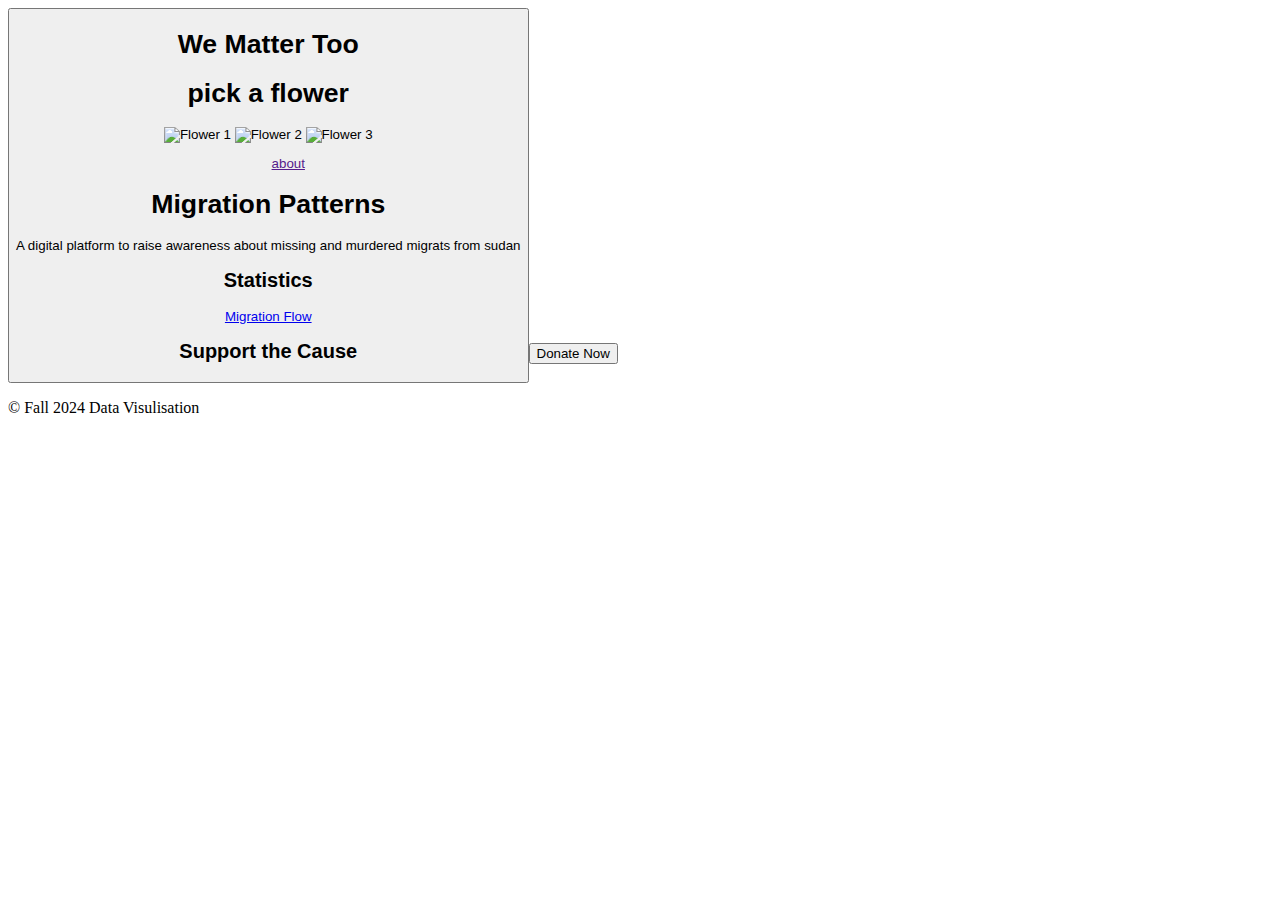
==== interactive-map/index.html @ 3b6b6580 "Update index.html" ====
<html lang="en">
<head>
    <meta charset="UTF-8">
    <meta name="viewport" content="width=device-width, initial-scale=1.0">
    <meta name="description" content="A website about missing persons, particularly Indigenous women.">
    <title>Migration Patterns </title>
    <link rel="stylesheet" href="styles.css">
</head>
<body>

    

    <link rel="stylesheet" href="https://unpkg.com/leaflet/dist/leaflet.css"/>

<!-- Leaflet JS -->
     <script src="https://unpkg.com/leaflet/dist/leaflet.js"></script>

     <!-- pick a flower -->
        

        <button class="GFG">


      <center>    <div class="image-container">

        <center> 
            <h1>We Matter Too</h1>
       </center>

        <center><h1>pick a flower</h1> </center>

        <img class="center" src="http://127.0.0.1:5500/sanky-map/index.html" alt="Flower 1" onclick="openUrl('http://127.0.0.1:5500/sanky-map/index.html')">

        <img class="center" src="http://127.0.0.1:5500/.vscode/bar-graphs/index.html" alt="Flower 2"onclick="openUrl('http://127.0.0.1:5500/.vscode/bar-graphs/index.html')">

        <img class="center" src="http://127.0.0.1:5500/migration-map/index.html" alt="Flower 3" onclick="openUrl('http://127.0.0.1:5500/migration-map/index.html')">




        <script>
            openUrl = (url) => {
                window.open(url);
            }
        </script>
</center>
     <!-- Main navigation -->
        <nav>
            
                <ul> <a href="">about</a>   </ul>
            
        </nav>
    
        <!-- Hero Section -->
        <header id="hero">
            <h1>Migration Patterns </h1>
            <p>A digital platform to raise awareness about missing and murdered migrats from sudan</p>
        </header>
    
        <!-- Statistics Section -->
         <!-- Add Sankey Diagram to Statistics Section -->

        <section id="statistics">
            <h2>Statistics</h2>
            <a href="file:///C:/Users/wt2368/Downloads/index%20(36).html">Migration Flow</a>


            <p></p>
        </section>
            
            <center>     <!-- Donate Section -->
                <section id="donate">
                    <h2>Support the Cause</h2>
                    <button onclick="window.location.href='https://link-to-donation-page.com'">Donate Now</button>
                </section>
            </center>
        </section>

        
    

    
        <!-- Footer -->
        <footer>
            <p>&copy; Fall 2024 Data Visulisation</p>
        </footer> 
    

    <script src="script.js"></script>
</body>
</html>
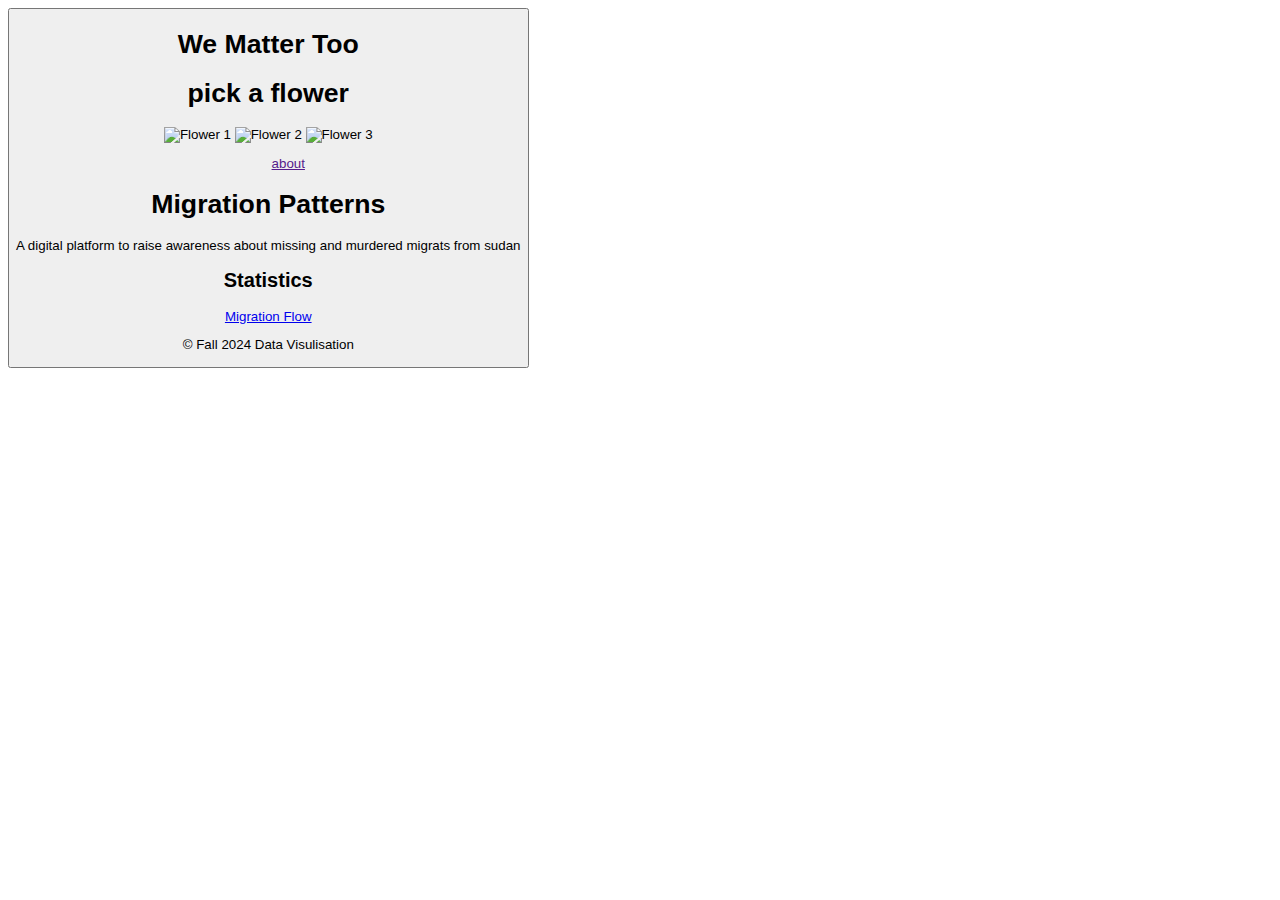
==== commit 0ee35260: "Update index.html" ====
--- a/interactive-map/index.html
+++ b/interactive-map/index.html
@@ -29,7 +29,7 @@
 
         <center><h1>pick a flower</h1> </center>
 
-        <img class="center" src="http://127.0.0.1:5500/sanky-map/index.html" alt="Flower 1" onclick="openUrl('http://127.0.0.1:5500/sanky-map/index.html')">
+        <img class="center" src="file:///C:/Users/wt2368/Downloads/index%20(41).html" alt="Flower 1" onclick="openUrl('http://127.0.0.1:5500/sanky-map/index.html')">
 
         <img class="center" src="http://127.0.0.1:5500/.vscode/bar-graphs/index.html" alt="Flower 2"onclick="openUrl('http://127.0.0.1:5500/.vscode/bar-graphs/index.html')">
 
@@ -66,15 +66,7 @@
 
 
             <p></p>
-        </section>
-            
-            <center>     <!-- Donate Section -->
-                <section id="donate">
-                    <h2>Support the Cause</h2>
-                    <button onclick="window.location.href='https://link-to-donation-page.com'">Donate Now</button>
-                </section>
-            </center>
-        </section>
+       
 
         
     
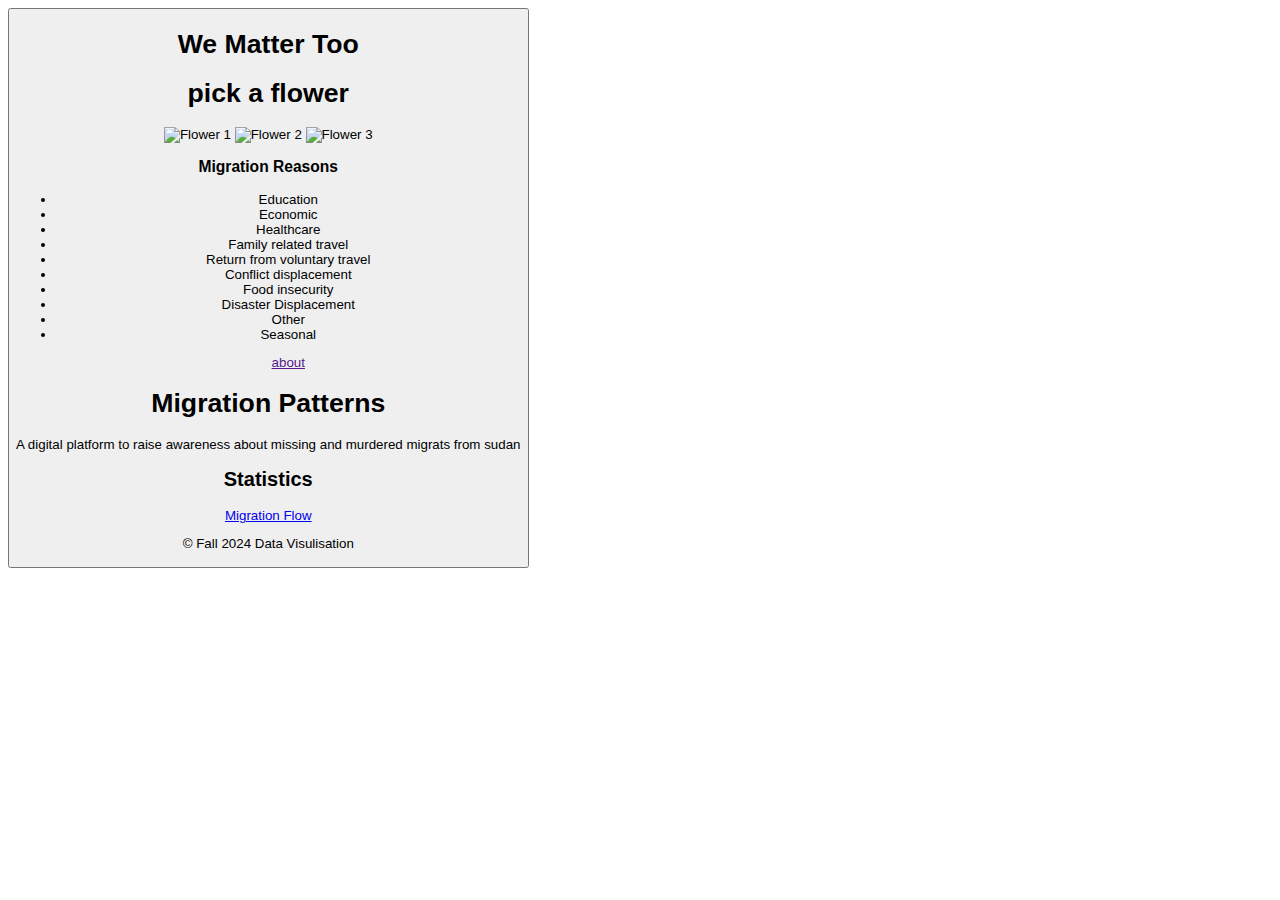
==== commit 56874ca9: "Update index.html" ====
--- a/interactive-map/index.html
+++ b/interactive-map/index.html
@@ -36,7 +36,21 @@
         <img class="center" src="http://127.0.0.1:5500/migration-map/index.html" alt="Flower 3" onclick="openUrl('http://127.0.0.1:5500/migration-map/index.html')">
 
 
-
+  <div class="x-axis">
+            <h3>Migration Reasons</h3>
+            <ul class="legend">
+              <li>Education</li>
+              <li>Economic</li>
+              <li>Healthcare</li>
+              <li>Family related travel</li>
+              <li>Return from voluntary travel</li>
+              <li>Conflict displacement</li>
+              <li>Food insecurity</li>
+              <li>Disaster Displacement</li>
+              <li>Other</li>
+              <li>Seasonal</li>
+              </ul>
+    </div>
 
         <script>
             openUrl = (url) => {
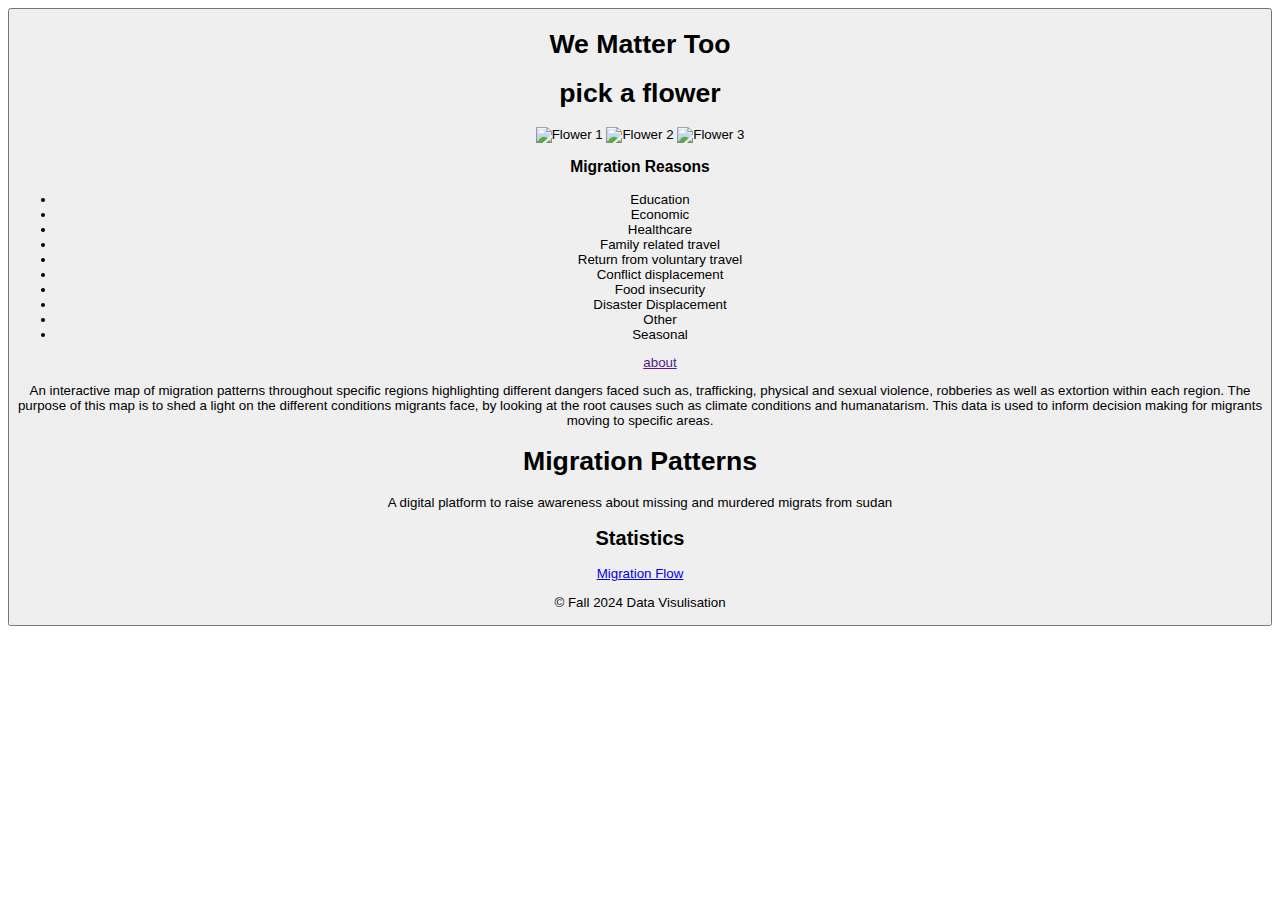
==== commit c5259355: "Update index.html" ====
--- a/interactive-map/index.html
+++ b/interactive-map/index.html
@@ -29,7 +29,7 @@
 
         <center><h1>pick a flower</h1> </center>
 
-        <img class="center" src="file:///C:/Users/wt2368/Downloads/index%20(41).html" alt="Flower 1" onclick="openUrl('http://127.0.0.1:5500/sanky-map/index.html')">
+        <img class="center" src="Sankey-diagram" alt="Flower 1" onclick="openUrl('http://127.0.0.1:5500/sanky-map/index.html')">
 
         <img class="center" src="http://127.0.0.1:5500/.vscode/bar-graphs/index.html" alt="Flower 2"onclick="openUrl('http://127.0.0.1:5500/.vscode/bar-graphs/index.html')">
 
@@ -38,7 +38,10 @@
 
   <div class="x-axis">
             <h3>Migration Reasons</h3>
-            <ul class="legend">
+
+      <center>
+
+          <ul class="legend">
               <li>Education</li>
               <li>Economic</li>
               <li>Healthcare</li>
@@ -50,6 +53,9 @@
               <li>Other</li>
               <li>Seasonal</li>
               </ul>
+          
+      </center>
+          
     </div>
 
         <script>
@@ -62,6 +68,10 @@
         <nav>
             
                 <ul> <a href="">about</a>   </ul>
+
+            <p> An interactive map of migration patterns throughout specific regions highlighting different dangers faced such as, trafficking, physical and sexual violence, robberies as well as extortion within each region. 
+The purpose of this map is to shed a light on the different conditions migrants face, by looking at the root causes such as climate conditions and humanatarism. This data is used to inform decision making for migrants moving to specific areas. 
+</p>
             
         </nav>
     
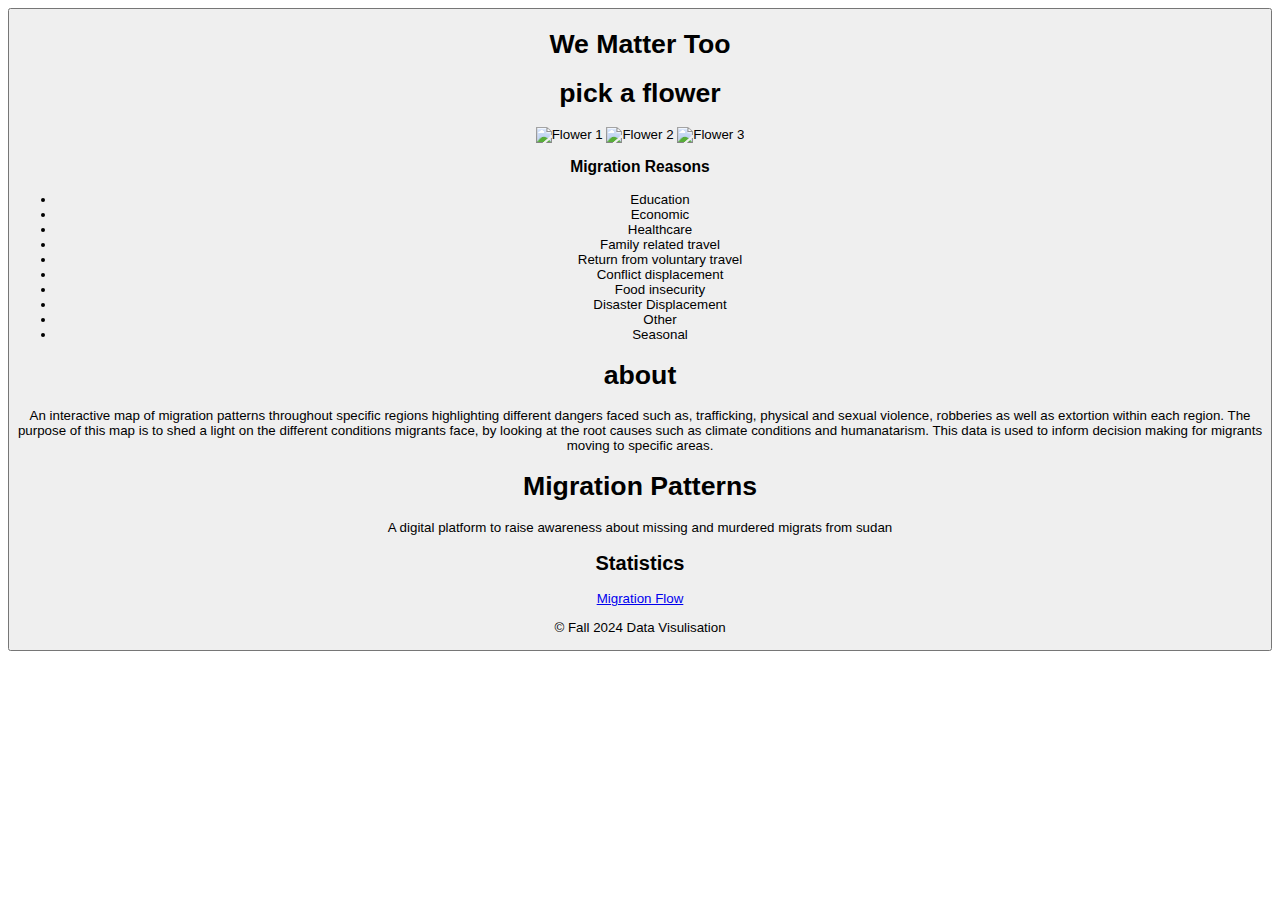
==== commit dccae2ed: "Update index.html" ====
--- a/interactive-map/index.html
+++ b/interactive-map/index.html
@@ -67,7 +67,7 @@
      <!-- Main navigation -->
         <nav>
             
-                <ul> <a href="">about</a>   </ul>
+               <h1>about</h1>
 
             <p> An interactive map of migration patterns throughout specific regions highlighting different dangers faced such as, trafficking, physical and sexual violence, robberies as well as extortion within each region. 
 The purpose of this map is to shed a light on the different conditions migrants face, by looking at the root causes such as climate conditions and humanatarism. This data is used to inform decision making for migrants moving to specific areas. 
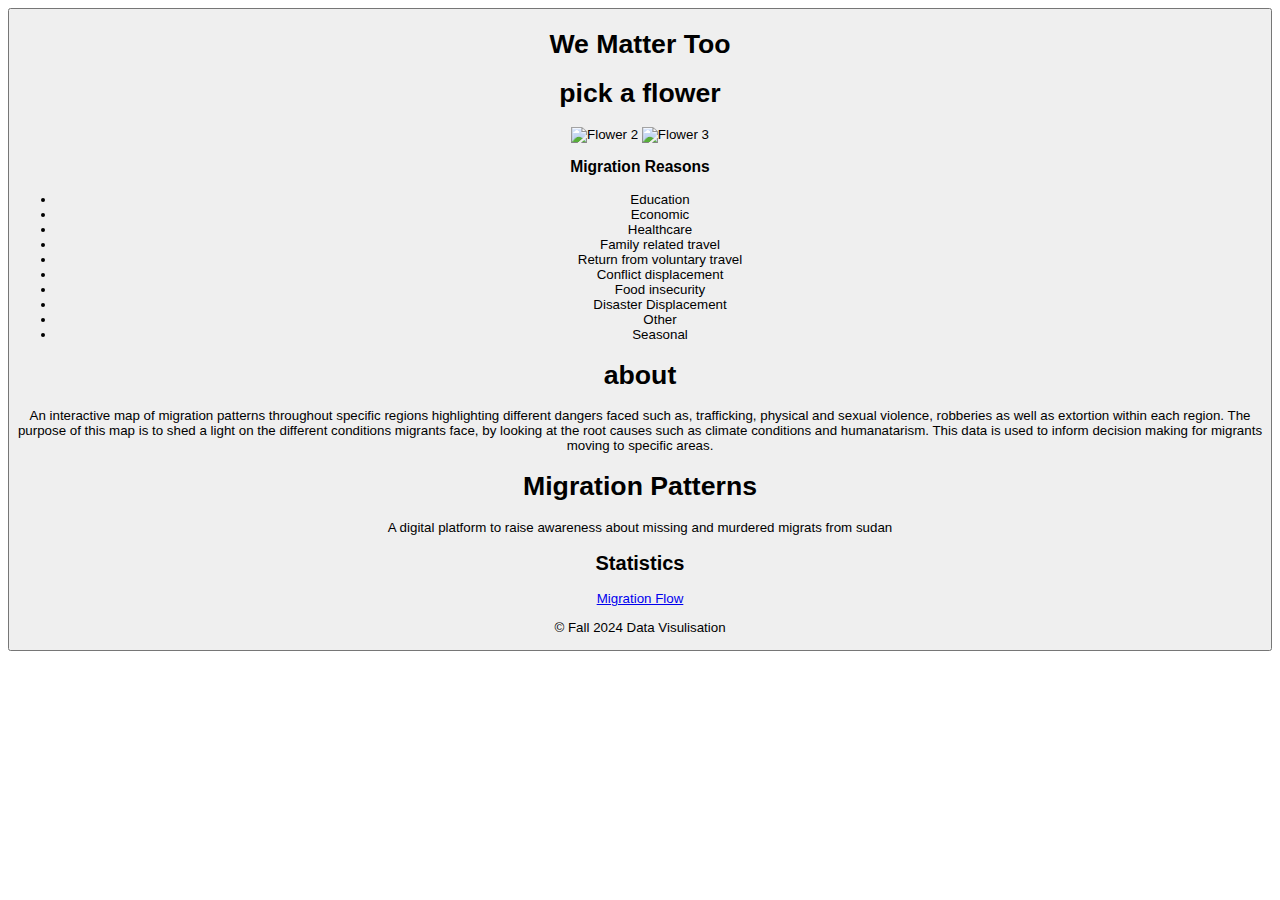
==== commit 1dddd876: "Update index.html" ====
--- a/interactive-map/index.html
+++ b/interactive-map/index.html
@@ -29,7 +29,7 @@
 
         <center><h1>pick a flower</h1> </center>
 
-        <img class="center" src="Sankey-diagram" alt="Flower 1" onclick="openUrl('http://127.0.0.1:5500/sanky-map/index.html')">
+        <class="container" src="Sankey-diagram" alt="Flower 1" onclick="openUrl('http://127.0.0.1:5500/sanky-map/index.html')">
 
         <img class="center" src="http://127.0.0.1:5500/.vscode/bar-graphs/index.html" alt="Flower 2"onclick="openUrl('http://127.0.0.1:5500/.vscode/bar-graphs/index.html')">
 
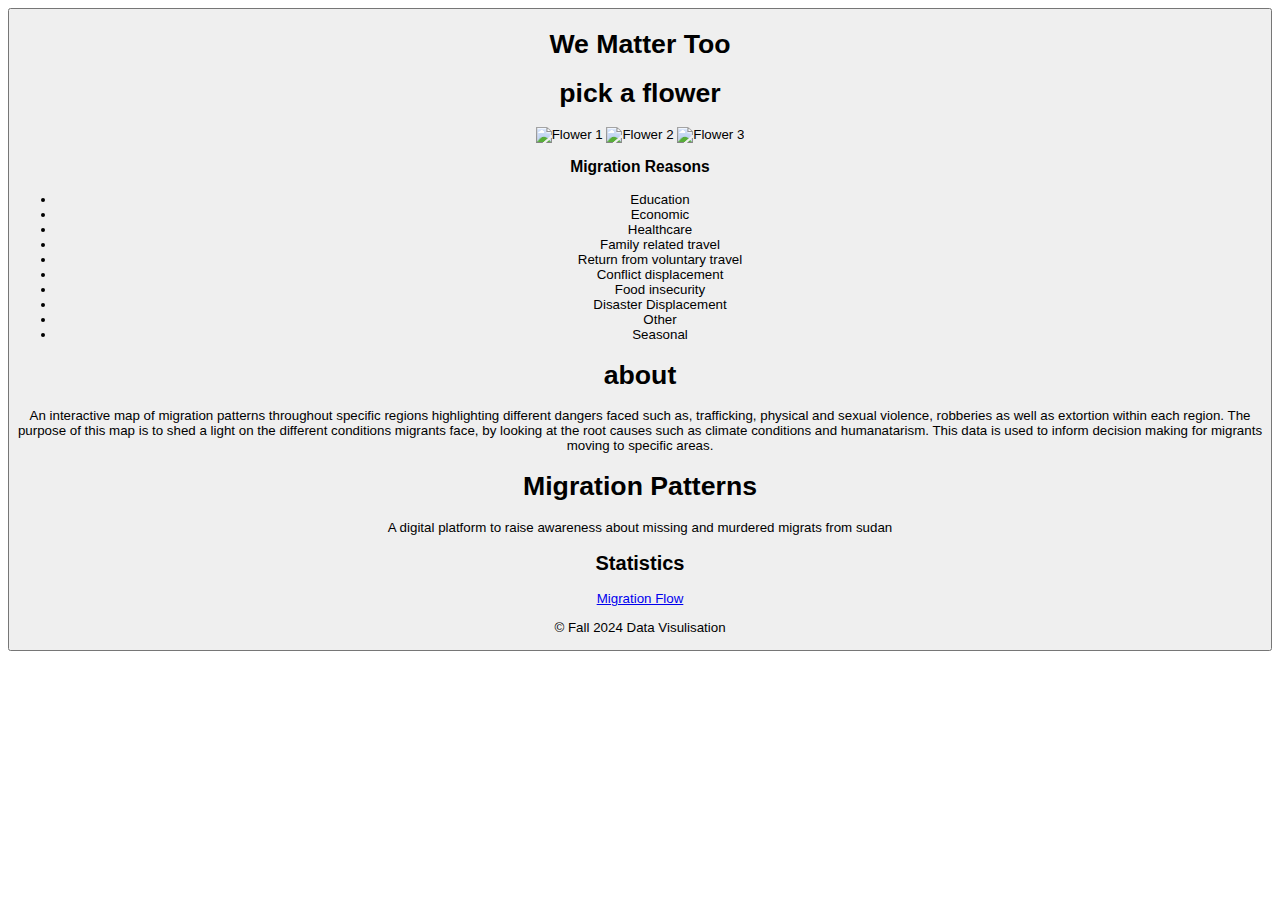
==== commit b081a267: "Update index.html" ====
--- a/interactive-map/index.html
+++ b/interactive-map/index.html
@@ -29,8 +29,8 @@
 
         <center><h1>pick a flower</h1> </center>
 
-        <class="container" src="Sankey-diagram" alt="Flower 1" onclick="openUrl('http://127.0.0.1:5500/sanky-map/index.html')">
-
+        <img class="center" src="http://127.0.0.1:5500/sanky-map/index.html" alt="Flower 1" onclick="openUrl('http://127.0.0.1:5500/sanky-map/index.html')">
+          
         <img class="center" src="http://127.0.0.1:5500/.vscode/bar-graphs/index.html" alt="Flower 2"onclick="openUrl('http://127.0.0.1:5500/.vscode/bar-graphs/index.html')">
 
         <img class="center" src="http://127.0.0.1:5500/migration-map/index.html" alt="Flower 3" onclick="openUrl('http://127.0.0.1:5500/migration-map/index.html')">
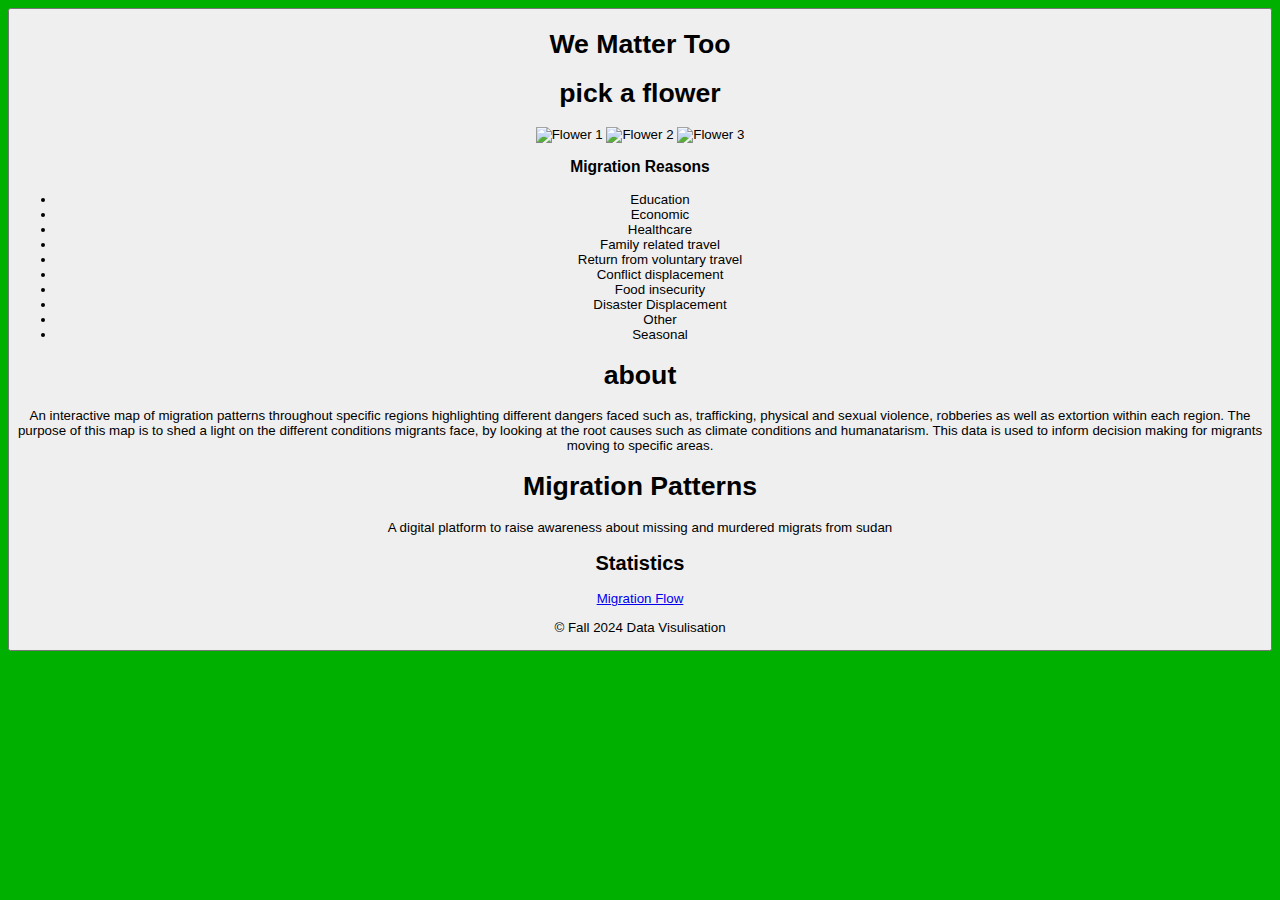
==== commit e632377d: "Update index.html" ====
--- a/interactive-map/index.html
+++ b/interactive-map/index.html
@@ -6,7 +6,7 @@
     <title>Migration Patterns </title>
     <link rel="stylesheet" href="styles.css">
 </head>
-<body>
+<body bgcolor="lightbrown">
 
     
 
